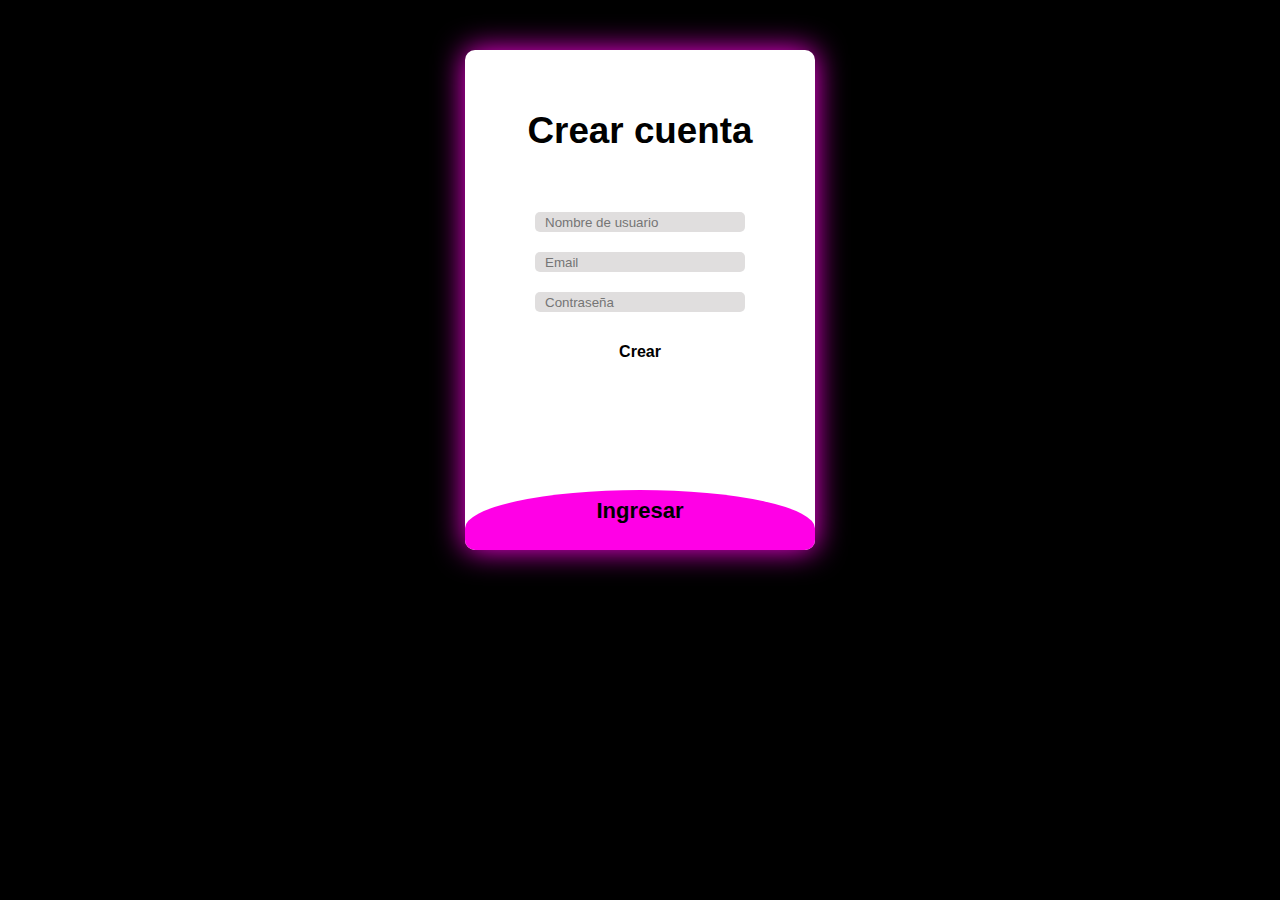
==== iniciosesion.html @ 9a3d518b "pag for pc" ====
<!DOCTYPE html>
<html lang="en">
<head>
    <meta charset="UTF-8">
    <meta http-equiv="X-UA-Compatible" content="IE=edge">
    <meta name="viewport" content="width=device-width, initial-scale=1.0">
    <link rel="stylesheet" href="login.css">
    <link rel="preconnect" href="https://fonts.googleapis.com">
    <link rel="icon" href="imagenes/gamerzone-logo.ico" type="image/x-icon">
    <title>Iniciar sesión</title>
</head>
<body>
    <div class="main">  	
		<input type="checkbox" id="chk" aria-hidden="true">

			<div class="crear-cuenta">
				<form>
					<label for="chk" aria-hidden="true">Crear cuenta</label>
					<input type="text" name="txt" placeholder="Nombre de usuario" required>
					<input type="email" name="email" placeholder="Email" required>
					<input type="password" name="contraseña" placeholder="Contraseña" required>
					<button>Crear</button>
				</form>
			</div>

			<div class="iniciar-sesion">
				<form>
					<label for="chk" aria-hidden="true">Ingresar</label>
					<input type="email" name="email" placeholder="Email" required>
					<input type="password" name="pswd" placeholder="Contraseña" required>
					<button>Iniciar sesión</button>
				</form>
			</div>
	</div>
</body>
</html>
---- login.css ----
*{
    padding: 0;
    margin:  0;
    box-sizing: border-box;
}
body{
    display: flex;
    align-items: center;
    justify-content: center;
    margin: 50px;
    font-family: 'Nunito', sans-serif;
    background-color: #000000;
}
.main{
	width: 350px;
	height: 500px;
	background: rgb(255, 255, 255);
	overflow: hidden;
    border-radius: 10px;
	box-shadow: 0 0 30px 0 #FF00E6;
}
#chk{
	display: none;
}
.crear-cuenta{
	position: relative;
	width:100%;
	height: 100%;
}
label{
	color: #000000;
	font-size: 2.3em;
	justify-content: center;
	display: flex;
	margin: 60px;
	font-weight: bold;
	cursor: pointer;
	transition: .5s ease-in-out;
}
input{
	width: 60%;
	height: 20px;
	background: #e0dede;
	justify-content: center;
	display: flex;
	margin: 20px auto;
	padding: 10px;
	border: none;
	outline: none;
	border-radius: 5px;
}
button{
	width: 60%;
	height: 40px;
	margin: 10px auto;
	justify-content: center;
	display: block;
	color: #000000;
	background: #ffffff;
	font-size: 1em;
	font-weight: bold;
	margin-top: 20px;
	outline: none;
	border: none;
	border-radius: 5px;
	transition: .2s ease-in;
	cursor: pointer;
}
button:hover{
	background: #FF00E6;
}
.iniciar-sesion{
	height: 460px;
	background: #FF00E6;
	border-radius: 60% / 10%;
	transform: translateY(-180px);
	transition: .8s ease-in-out;
}
.iniciar-sesion label{
	color: #000000;
	transform: scale(.6);
}

#chk:checked ~ .iniciar-sesion{
	transform: translateY(-500px);
}
#chk:checked ~ .iniciar-sesion label{
	transform: scale(1);	
}
#chk:checked ~ .crear-cuenta label{
	transform: scale(.6);
}
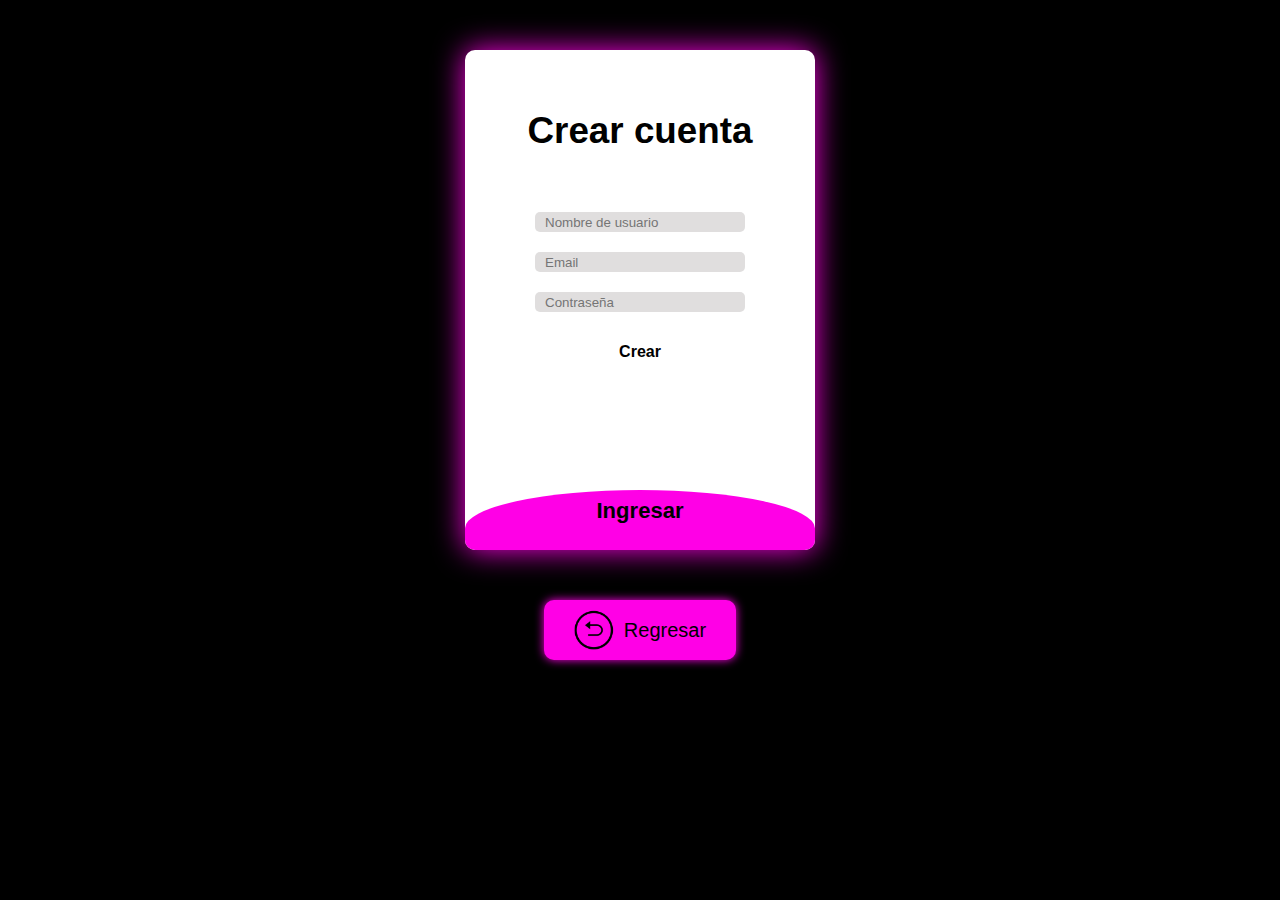
==== commit 8183c03d: "6/6/23" ====
--- a/iniciosesion.html
+++ b/iniciosesion.html
@@ -10,6 +10,7 @@
     <title>Iniciar sesión</title>
 </head>
 <body>
+	
     <div class="main">  	
 		<input type="checkbox" id="chk" aria-hidden="true">
 
@@ -31,6 +32,9 @@
 					<button>Iniciar sesión</button>
 				</form>
 			</div>
-	</div>
+		</div>
+		<div>
+			<a class="back" href="index.html"><img src="imagenes/icons8-return-67.png">Regresar</a>
+		</div>
 </body>
 </html>--- a/login.css
+++ b/login.css
@@ -10,6 +10,7 @@
     margin: 50px;
     font-family: 'Nunito', sans-serif;
     background-color: #000000;
+	flex-direction: column;
 }
 .main{
 	width: 350px;
@@ -90,3 +91,22 @@
 #chk:checked ~ .crear-cuenta label{
 	transform: scale(.6);
 }
+.back{
+	display: flex;
+	align-items: center;
+	margin: 50px;
+	background-color: #FF00E6;
+    padding: 10px 30px;
+    display: flex;
+    justify-content: center;
+    align-items: center;
+    gap: 10px;
+    border-radius: 10px;
+    box-shadow: 0 0 10px 0 #FF00E6;
+    color: black;
+    font-size: 20px;
+    text-decoration: none;
+}
+.back img{
+	height: 40px;
+}
